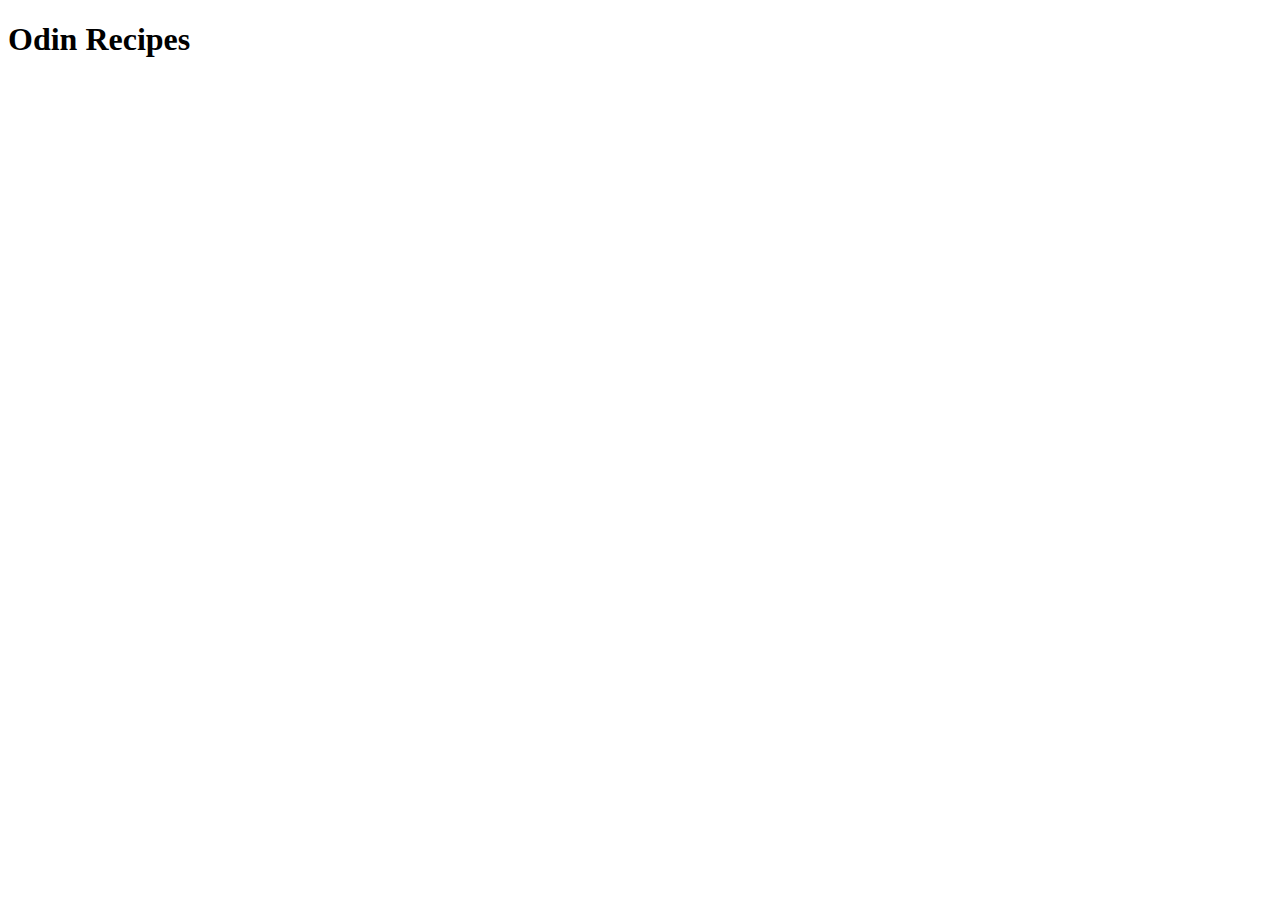
==== index.html @ a33fe7b6 "Create index page and fill out README" ====
<!DOCTYPE html>
<html lang="en">
<head>
    <meta charset="UTF-8">
    <meta http-equiv="X-UA-Compatible" content="IE=edge">
    <meta name="viewport" content="width=device-width, initial-scale=1.0">
    <title>Document</title>
</head>
<body>
    <h1>Odin Recipes</h1>
</body>
</html>
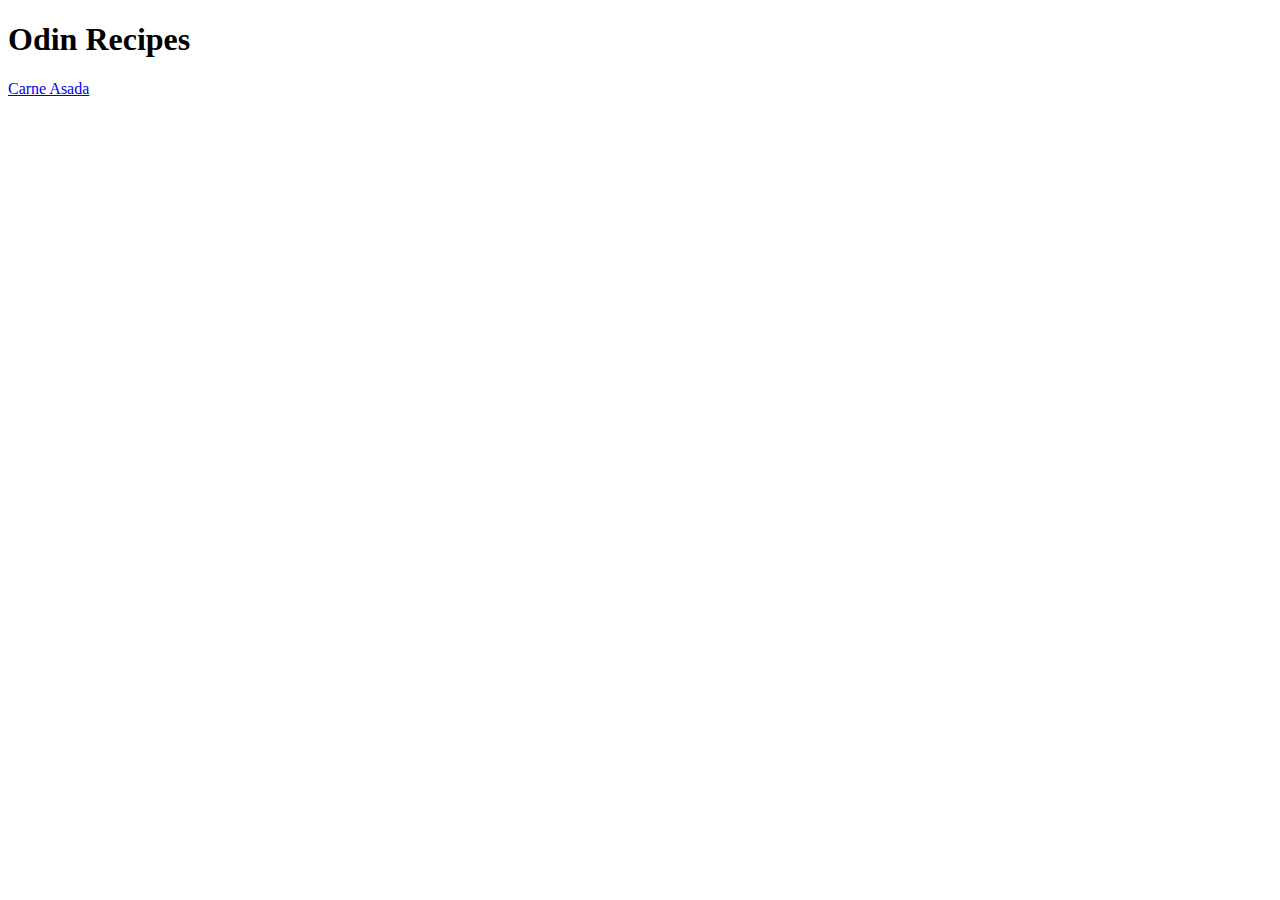
==== commit 034d6779: "Add new recipe directory and page, linked from index" ====
--- a/index.html
+++ b/index.html
@@ -8,5 +8,6 @@
 </head>
 <body>
     <h1>Odin Recipes</h1>
+    <a href="recipes/carne-asada.html">Carne Asada</a>
 </body>
 </html>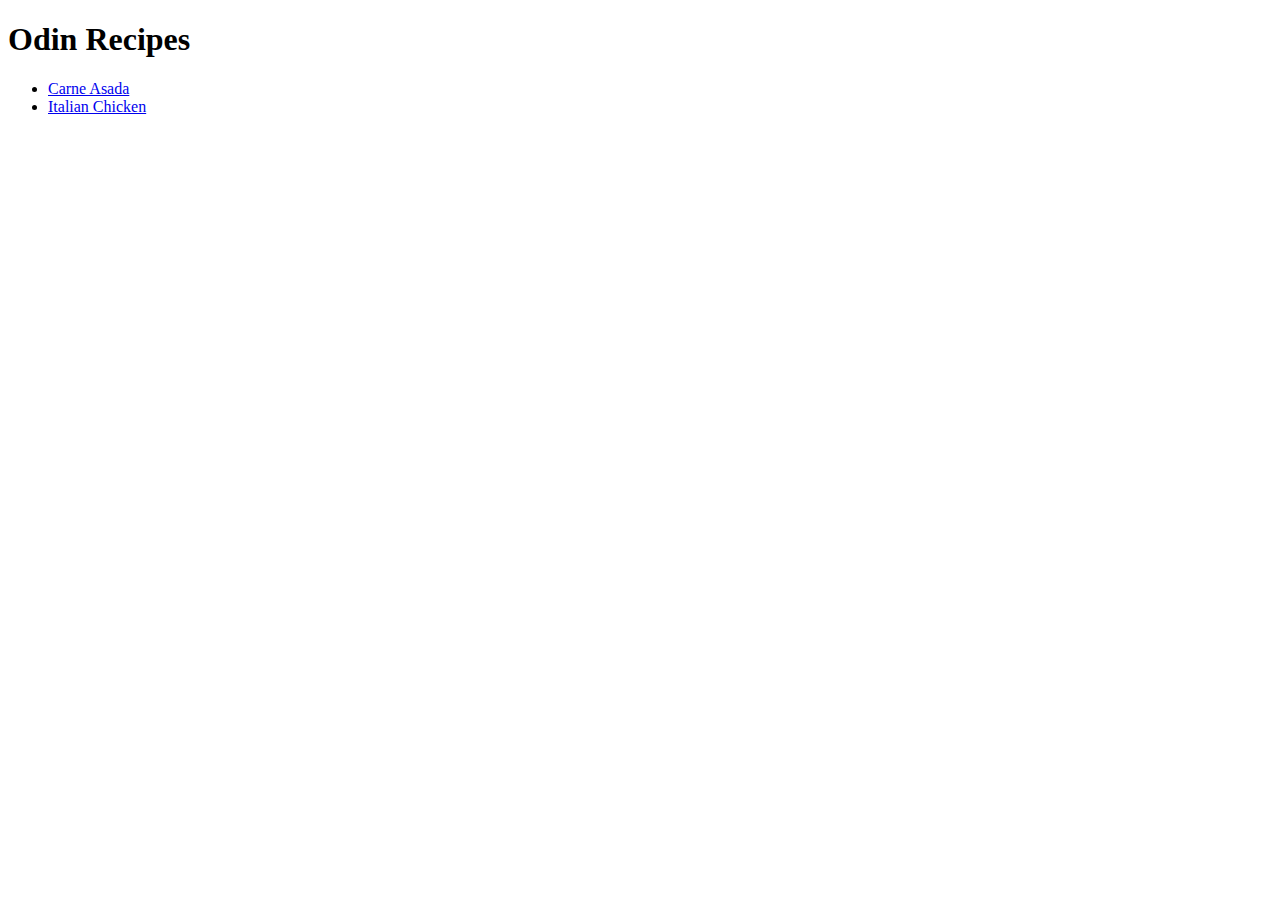
==== commit a8d3d371: "Add italian chicken page and link from index" ====
--- a/index.html
+++ b/index.html
@@ -8,6 +8,9 @@
 </head>
 <body>
     <h1>Odin Recipes</h1>
-    <a href="recipes/carne-asada.html">Carne Asada</a>
+    <ul>
+    <li><a href="recipes/carne-asada.html">Carne Asada</a></li>
+    <li><a href="recipes/italian-chicken.html">Italian Chicken</a></li>
+    </ul>
 </body>
 </html>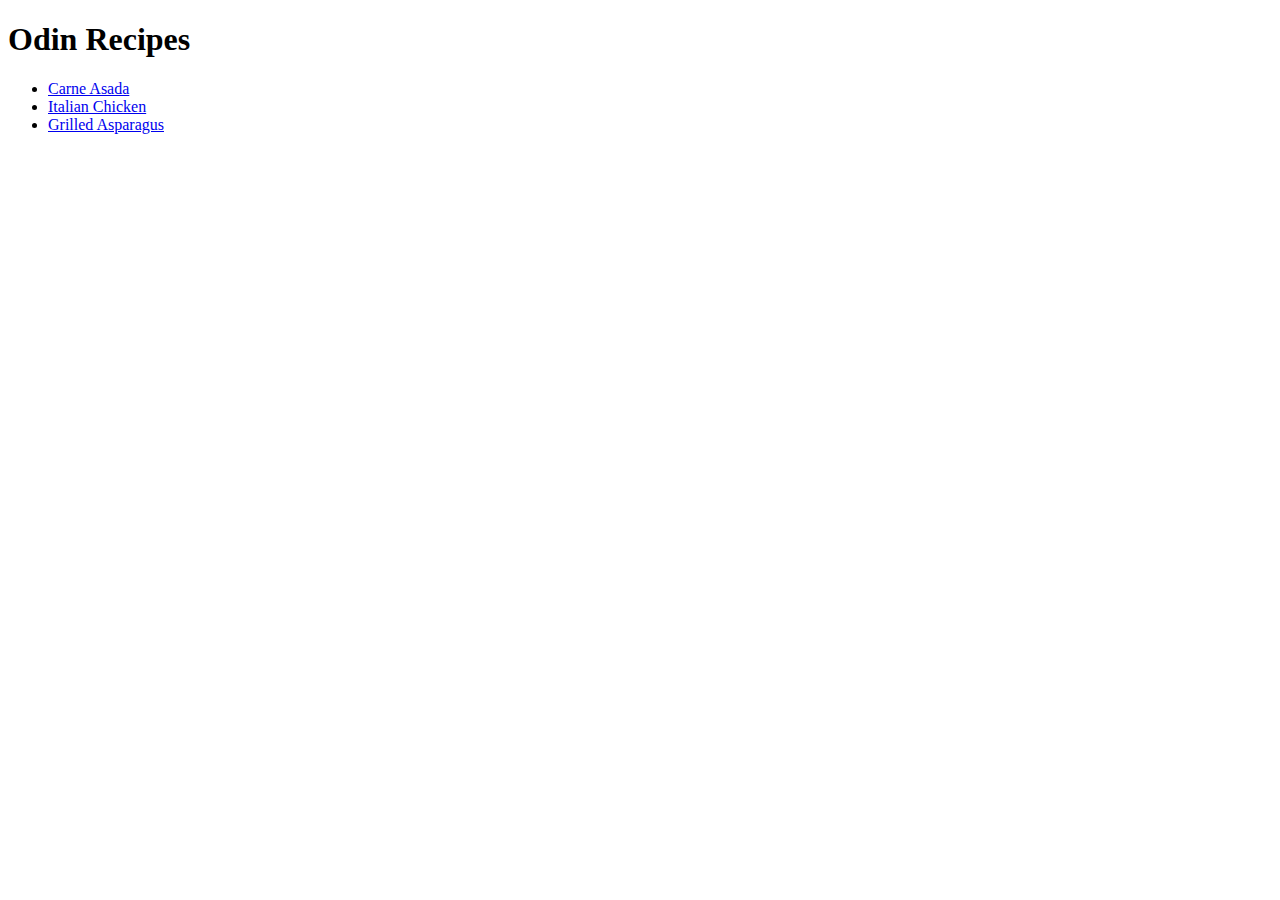
==== commit 723b14e6: "Add grilled asparagus page and linked from index" ====
--- a/index.html
+++ b/index.html
@@ -11,6 +11,7 @@
     <ul>
     <li><a href="recipes/carne-asada.html">Carne Asada</a></li>
     <li><a href="recipes/italian-chicken.html">Italian Chicken</a></li>
+    <li><a href="recipes/grilled-asparagus.html">Grilled Asparagus</a></li>
     </ul>
 </body>
 </html>